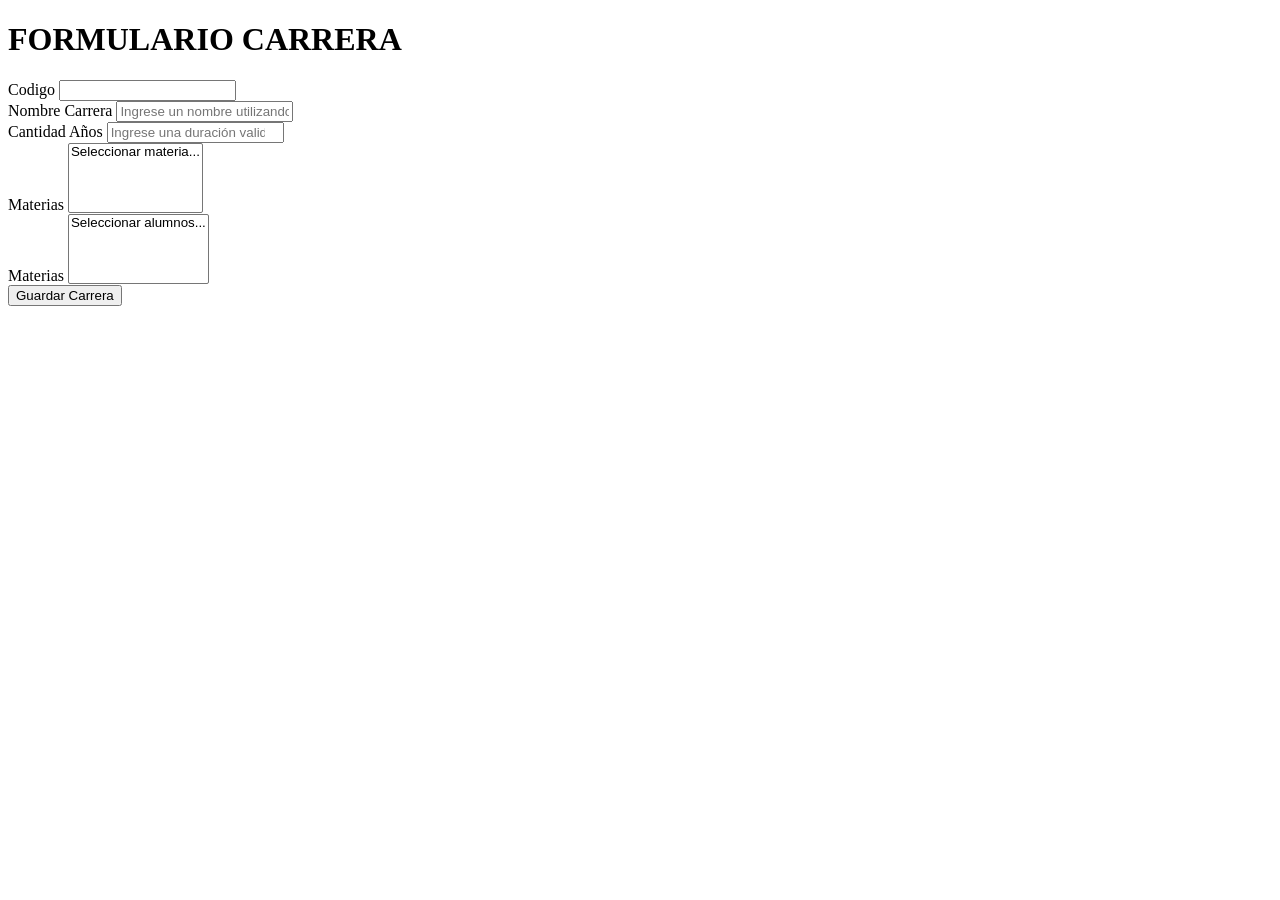
==== src/main/resources/templates/formCarrera.html @ 9b9237b7 "Controller y paginas html de Carrera - Jarma Elias Nicolás" ====
<!DOCTYPE html>
<html lang="es">
<head>
<meta charset="UTF-8">
<meta name="viewport" content="width=device-width, initial-scale=1">
<link rel="stylesheet"
	data-th-href="@{/webjars/bootstrap/5.3.3/css/bootstrap.min.css}">

<title>Formulario Carreras</title>
</head>
<body>
	<div class="container">
	<div data-th-replace="~{fragments/header :: navbar}"></div>
		<h1>FORMULARIO CARRERA</h1>
		<form data-th-object="${nuevaCarrera}" 
		data-th-action="${band}?@{/modificarCarrera}:@{/guardarCarrera}" 
		method="post" enctype="multipart/form-data">
		
			<div class="col-sm-6">
				<label for="codigo" class="form-label">Codigo</label> 
				<input type="text" class="form-control"	id="codigo" data-th-field="*{codigo}" data-th-readonly=${band}>				
			</div> 
			
			<div class="col-sm-6">
				<label for="nombre" class="form-label">Nombre Carrera</label>
				<input type="text" class="form-control"	id="nombre" data-th-field="*{nombre}" placeholder="Ingrese un nombre utilizando letras únicamente">
	<!--			<p class="form-text text-danger" data-th-if="${#fields.hasErrors('nombre')}" data-th-errors="*{nombre}"></p>  -->
			</div>
			
			<div class="col-sm-6">
				<label for="cantidad" class="form-label">Cantidad Años</label>
				<input type="number" class="form-control" id="cantidad" data-th-field="*{duracion}" placeholder="Ingrese una duración valida (3> & <7)">
		<!--		<p class="form-text text-danger" data-th-if="${#fields.hasError('duracion')}" data-th-errors="*{duracion}"></p>  -->
			</div>
			<div class="mb-e">
	            <label class="form-label">Materias</label>
	            <select data-th-field="*{materias}" class="form-control" multiple>
	                <option value="">Seleccionar materia...</option>
	                <option data-th-each="mat : ${materias}" data-th-value="${mat.codigo}" data-th-text="${mat.nombre + ' ' + mat.curso}"></option>
	            </select>
	        </div>
	        <div class="mb-e">
	            <label class="form-label">Materias</label>
	            <select data-th-field="*{alumnos}" class="form-control" multiple>
	                <option value="">Seleccionar alumnos...</option>
	                <option data-th-each="alumno : ${alumnos}" data-th-value="${alumno.lu}" data-th-text="${alumno.nombre + ' ' + alumno.apellido}"></option>
	            </select>
	        </div>
			<!-- <div class="col-md-4">
                    <label class="form-label" for="estado">Estado</label>
                    <select data-th-field="*{estado}" class="form-control" required>
                        <option data-th-value="true">True</option>
                        <option data-th-value="false">False</option>
                        
                    </select>
                </div> -->

			

			<button type="submit" class="btn btn-primary">Guardar Carrera</button>
		</form>
		<div data-th-replace="~{fragments/footer :: footer}"></div>
	</div>

	<script
		data-th-src="@{/webjars/bootstrap/5.3.3/js/bootstrap.bundle.min.js}"></script>
</body>
</html>
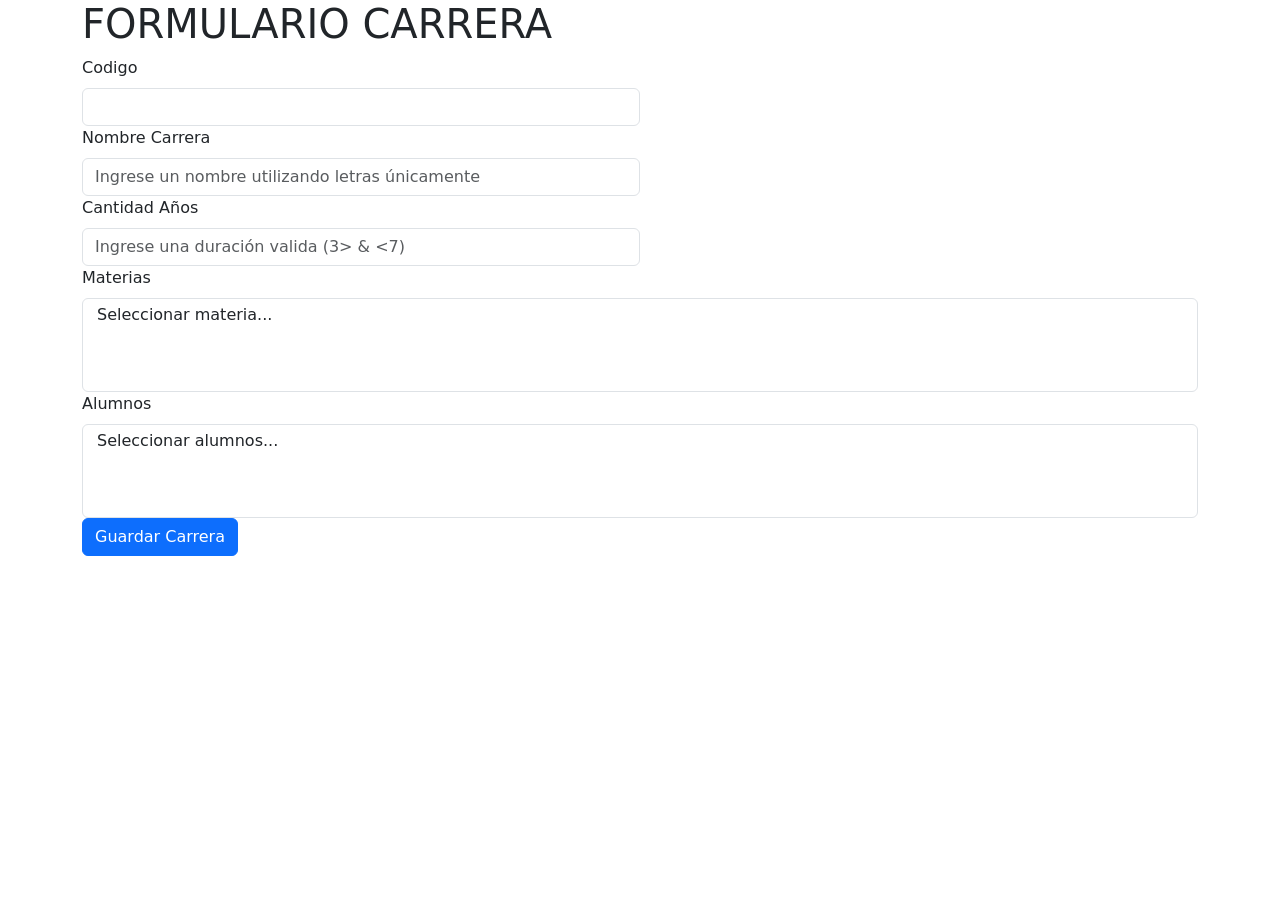
==== commit 0903b6f9: "Modificar Carrera - Jarma Elias Nicolás" ====
--- a/src/main/resources/templates/formCarrera.html
+++ b/src/main/resources/templates/formCarrera.html
@@ -3,8 +3,8 @@
 <head>
 <meta charset="UTF-8">
 <meta name="viewport" content="width=device-width, initial-scale=1">
-<link rel="stylesheet"
-	data-th-href="@{/webjars/bootstrap/5.3.3/css/bootstrap.min.css}">
+<link href="https://cdn.jsdelivr.net/npm/bootstrap@5.3.3/dist/css/bootstrap.min.css" rel="stylesheet" integrity="sha384-QWTKZyjpPEjISv5WaRU9OFeRpok6YctnYmDr5pNlyT2bRjXh0JMhjY6hW+ALEwIH" crossorigin="anonymous">
+<link rel="stylesheet" href="/CSS/estilos.css">
 
 <title>Formulario Carreras</title>
 </head>
@@ -40,7 +40,7 @@
 	            </select>
 	        </div>
 	        <div class="mb-e">
-	            <label class="form-label">Materias</label>
+	            <label class="form-label">Alumnos</label>
 	            <select data-th-field="*{alumnos}" class="form-control" multiple>
 	                <option value="">Seleccionar alumnos...</option>
 	                <option data-th-each="alumno : ${alumnos}" data-th-value="${alumno.lu}" data-th-text="${alumno.nombre + ' ' + alumno.apellido}"></option>
@@ -59,9 +59,9 @@
 
 			<button type="submit" class="btn btn-primary">Guardar Carrera</button>
 		</form>
-		<div data-th-replace="~{fragments/footer :: footer}"></div>
+		
 	</div>
-
+	<div data-th-replace="~{fragments/footer :: footer}"></div>
 	<script
 		data-th-src="@{/webjars/bootstrap/5.3.3/js/bootstrap.bundle.min.js}"></script>
 </body>
